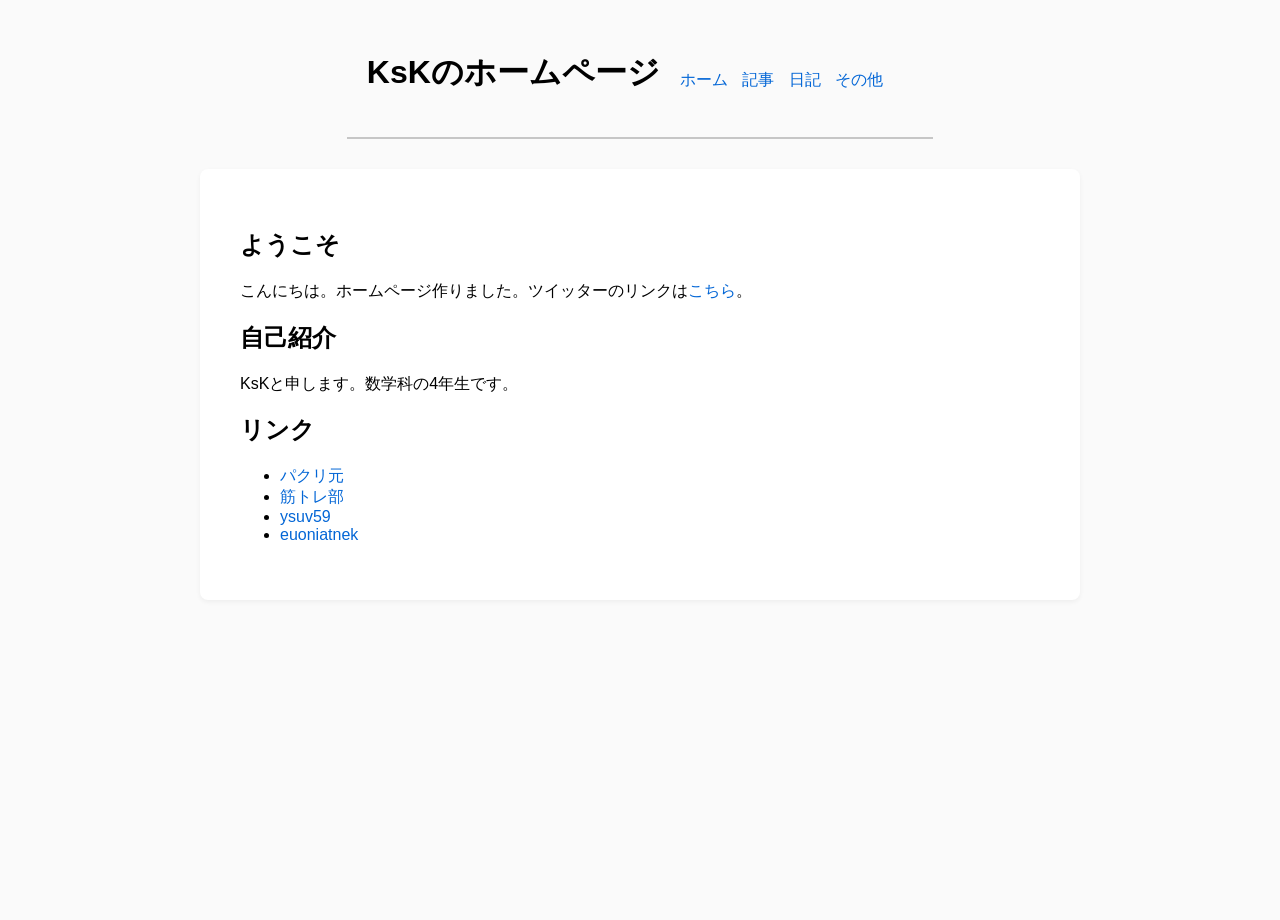
==== index.html @ 648a5b60 "url" ====
<!DOCTYPE html>
<html lang="ja">
<meta name="viewport" content="width=device-width, initial-scale=1.0">
<link rel="stylesheet" href="style.css">
<head>
    <meta charset="UTF-8">
    <title>KsKのホームページ</title>
</head>
<body>
    <header>
        <h1>KsKのホームページ</h1>
        <nav id="navLink"></nav>
    </header>
    <main>
        <h2>ようこそ</h2>
        <p>こんにちは。ホームページ作りました。ツイッターのリンクは<a href="https://x.com/"target="_blank">こちら</a>。</p>
        <h2>自己紹介</h2>
        <p>KsKと申します。数学科の4年生です。</p>
        <h2>リンク</h2>
        <ul>
            <li><a href="https://zig3014.github.io/" target="_blank">パクリ元</a></li>
            <li><a href="https://warabimochi23.github.io/math-muscle-club/" target="_blank">筋トレ部</a></li>
            <li><a href="https://ysuv59.github.io" target="_blank">ysuv59</a></li>
            <li><a href="https://euoniatnek.github.io" target="_blank">euoniatnek</a></li>
        </ul>
    </main>
<script src="navLink.js"></script>
</body>
</html>
---- style.css ----
body {
    margin: 10px; padding: 0px; min-height: 100vh;
    display: flex;  align-items: center;
    flex-direction: column; background-color: #fafafa;
    color: black; font-family: sans-serif;
}

/* コンテンツを中央に寄せ、幅を制限する（これがレイアウトの肝です）←ほーん */
header, main {
    max-width: 800px; /* 横幅の最大値 */
    margin: 0 auto;   /* 左右の余白を自動にして中央揃え */
    padding: 20px;
}
#navLink {
    align-self: flex-end; /* bodyの「中央寄せ」を無視して、自分だけ右端に寄る */
    /*margin-left: auto;*/
} 

nav ul {
    list-style: none;
    padding: 10px 20px;
}
nav ul li {
    display: inline;
    margin-right: 10px;
}
a {
    margin-left: 0px;
    text-decoration: none;
    color: #0366d6;
}
a:hover {
    text-decoration: underline;
}

/* ヘッダーの装飾 */
header {
    border-bottom: 2px solid #c6c6c6;
    display: flex;
    justify-content: space-between;
    align-items: center;
}
main {
    background-color: #ffffff;
    margin-top: 30px;
    padding: 40px;
    width : 800px;
    border-radius: 8px; /* 角を少し丸くする */
    box-shadow: 0 2px 5px rgba(0,0,0,0.05); /* うっすらと影をつける */
}
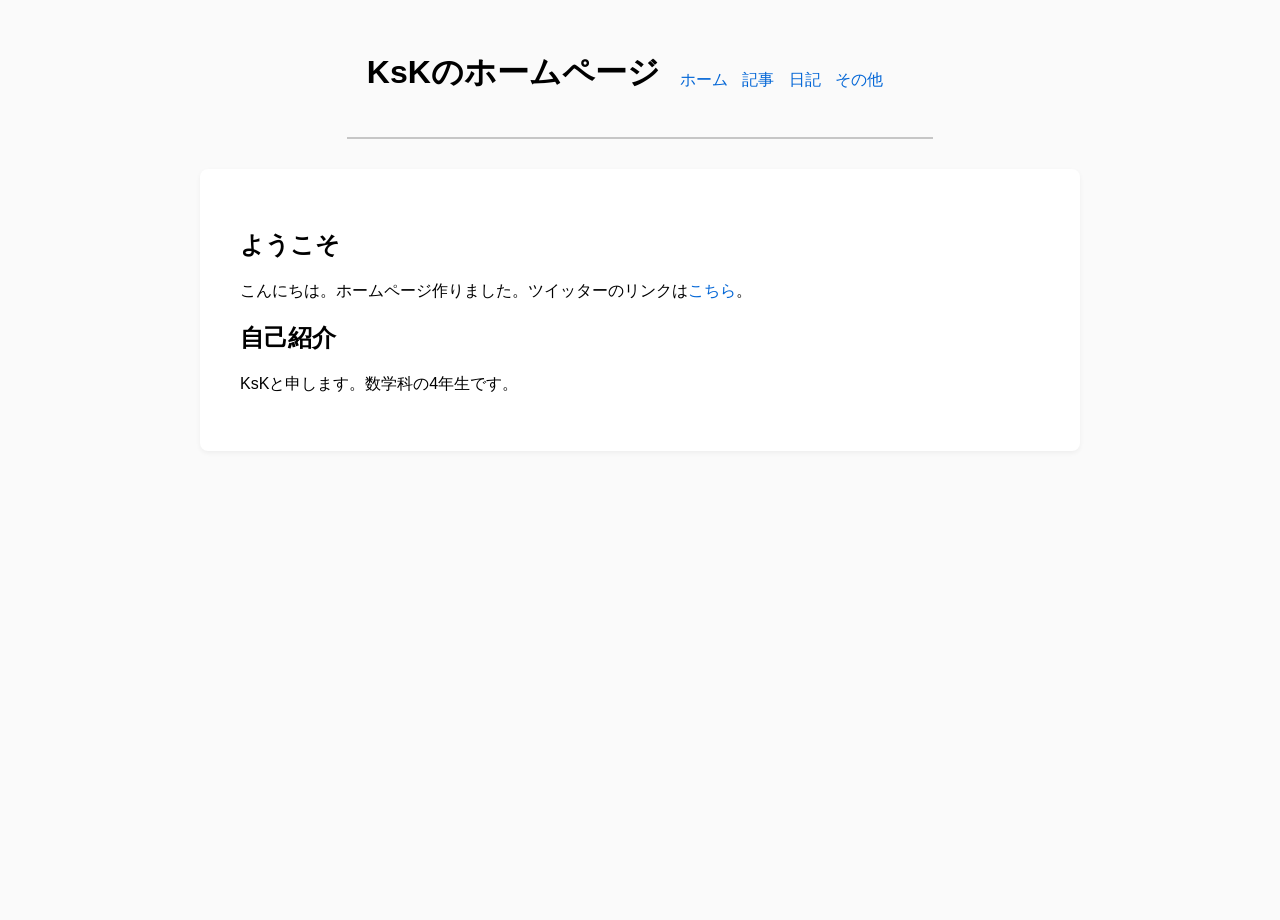
==== commit 3ce45a7c: "cd" ====
--- a/index.html
+++ b/index.html
@@ -16,13 +16,6 @@
         <p>こんにちは。ホームページ作りました。ツイッターのリンクは<a href="https://x.com/"target="_blank">こちら</a>。</p>
         <h2>自己紹介</h2>
         <p>KsKと申します。数学科の4年生です。</p>
-        <h2>リンク</h2>
-        <ul>
-            <li><a href="https://zig3014.github.io/" target="_blank">パクリ元</a></li>
-            <li><a href="https://warabimochi23.github.io/math-muscle-club/" target="_blank">筋トレ部</a></li>
-            <li><a href="https://ysuv59.github.io" target="_blank">ysuv59</a></li>
-            <li><a href="https://euoniatnek.github.io" target="_blank">euoniatnek</a></li>
-        </ul>
     </main>
 <script src="navLink.js"></script>
 </body>
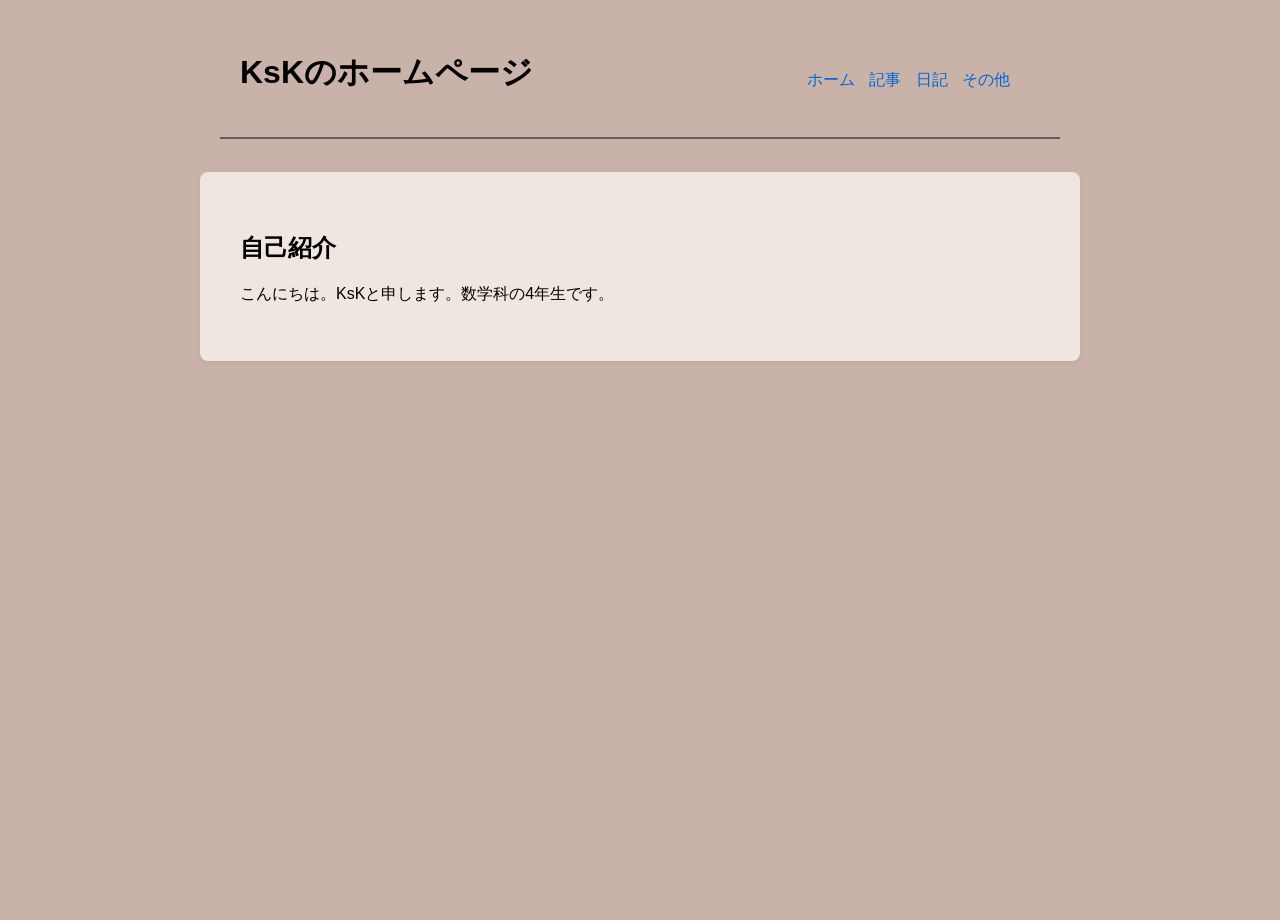
==== commit 55596fe3: "K" ====
--- a/index.html
+++ b/index.html
@@ -12,10 +12,8 @@
         <nav id="navLink"></nav>
     </header>
     <main>
-        <h2>ようこそ</h2>
-        <p>こんにちは。ホームページ作りました。ツイッターのリンクは<a href="https://x.com/"target="_blank">こちら</a>。</p>
         <h2>自己紹介</h2>
-        <p>KsKと申します。数学科の4年生です。</p>
+        <p>こんにちは。KsKと申します。数学科の4年生です。</p>
     </main>
 <script src="navLink.js"></script>
 </body>
--- a/style.css
+++ b/style.css
@@ -1,13 +1,19 @@
+:root {
+  --background-color: #c9b3a9;   /* 背景の色 */
+  --article-color: #eee6df; /* 文字が乗るところの色*/
+}
+
 body {
     margin: 10px; padding: 0px; min-height: 100vh;
     display: flex;  align-items: center;
-    flex-direction: column; background-color: #fafafa;
+    flex-direction: column; background-color: var(--background-color);
     color: black; font-family: sans-serif;
 }
 
 /* コンテンツを中央に寄せ、幅を制限する（これがレイアウトの肝です）←ほーん */
 header, main {
     max-width: 800px; /* 横幅の最大値 */
+    width: 100%;
     margin: 0 auto;   /* 左右の余白を自動にして中央揃え */
     padding: 20px;
 }
@@ -35,16 +41,82 @@
 
 /* ヘッダーの装飾 */
 header {
-    border-bottom: 2px solid #c6c6c6;
+    border-bottom: 2px solid #333333aa;/*#c6c6c6e8*/
     display: flex;
     justify-content: space-between;
     align-items: center;
+    margin-bottom: 3px;
 }
-main {
-    background-color: #ffffff;
+main, .panel {
+    background-color: var(--article-color);
     margin-top: 30px;
     padding: 40px;
     width : 800px;
+    max-width: 90%;
     border-radius: 8px; /* 角を少し丸くする */
     box-shadow: 0 2px 5px rgba(0,0,0,0.05); /* うっすらと影をつける */
-}+}
+
+
+
+/*絵をうっすら載せる*/
+.withBgImage {
+  /* 重ね合わせの基準位置を設定 */
+  position: relative;
+  overflow: hidden; /* 画像がはみ出さないように処理 */
+}
+
+/* 2. 背景画像を半透明にして重ねる */
+.withBgImage::before {
+  content: "";
+  position: absolute;
+  top: 0;
+  left: 0;
+  width: 100%;
+  height: 100%;
+
+  background-image: url('images/20261006.png');
+  background-repeat: repeat;
+  background-size: 800px;
+  background-position: center;
+
+  /* 3. 透明度の指定（0.0完全透明 〜 1.0完全不透明） */
+  opacity: 0.2;
+}
+
+/* 3. 中身のテキストを最前面に持ってくる */
+.withBgImage * {
+  position: relative;
+  z-index: 1;
+}
+
+
+
+/* 日記のタグ用 */
+.filter-buttons .filter-btn, .year-buttons button, .month-buttons button {
+    padding: 6px 12px;
+    margin-right: 4px;
+    border: 1px solid #ccc;
+    background: #f8f8f8;
+    cursor: pointer;
+    border-radius: 4px;
+}
+.filter-buttons .filter-btn.active, .year-buttons .active, .month-buttons .active {
+    background: #007bff;
+    color: #fff;
+    border-color: #007bff;
+}
+.tag-badge {
+  font-size: 0.75rem;
+  background-color: #d4ce99;
+  color: #5c5998;
+  padding: 2px 8px;
+  border-radius: 12px;
+  margin-left: 6px;
+}
+
+/* 非表示用のクラス */
+.hidden {
+    display: none;
+}
+/*日記の日付用*/
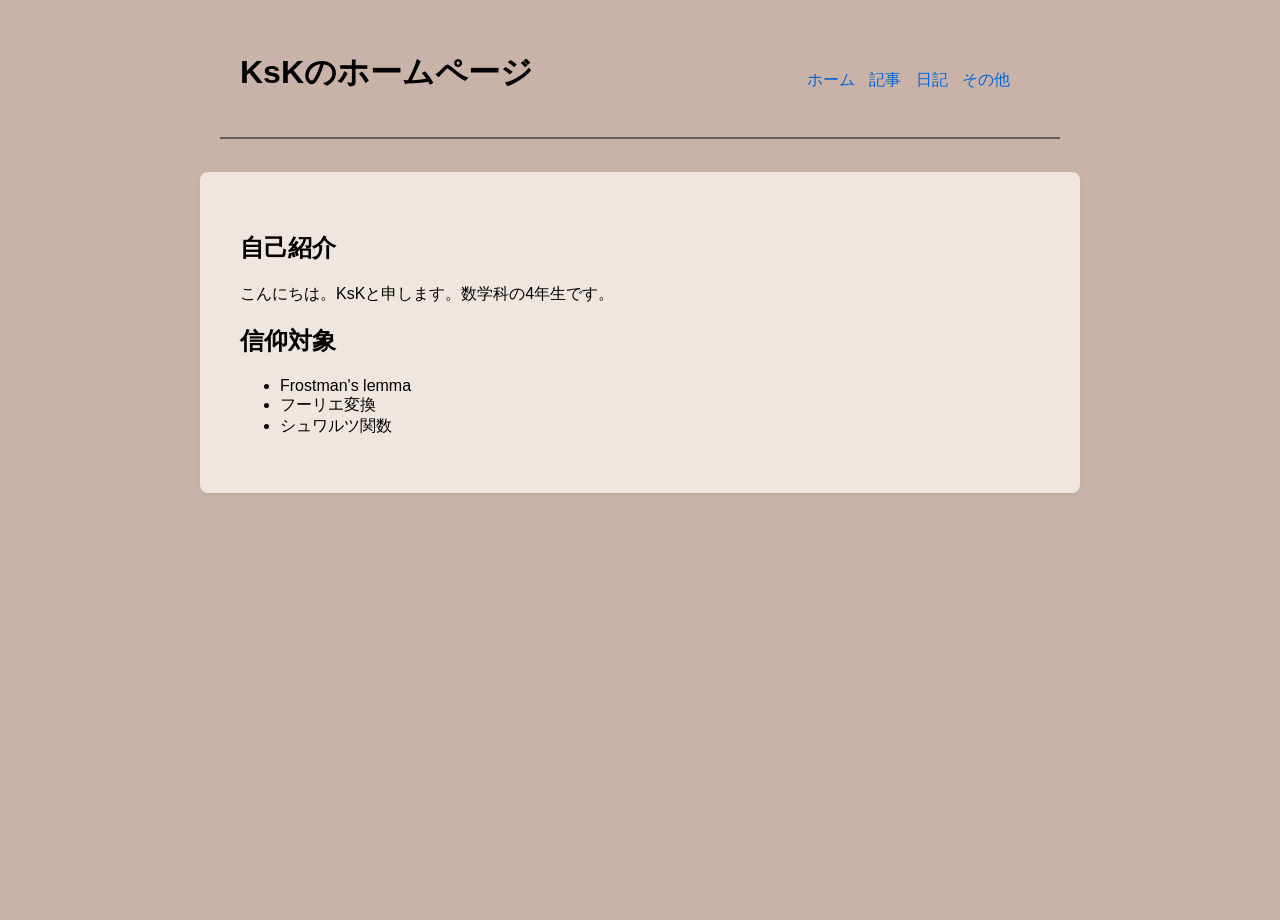
==== commit 51d0c67d: "K" ====
--- a/index.html
+++ b/index.html
@@ -14,6 +14,12 @@
     <main>
         <h2>自己紹介</h2>
         <p>こんにちは。KsKと申します。数学科の4年生です。</p>
+        <h2>信仰対象</h2>
+        <ul>
+        <li>Frostman's lemma</li>
+        <li>フーリエ変換</li>
+        <li>シュワルツ関数</li>
+        </ul>
     </main>
 <script src="navLink.js"></script>
 </body>
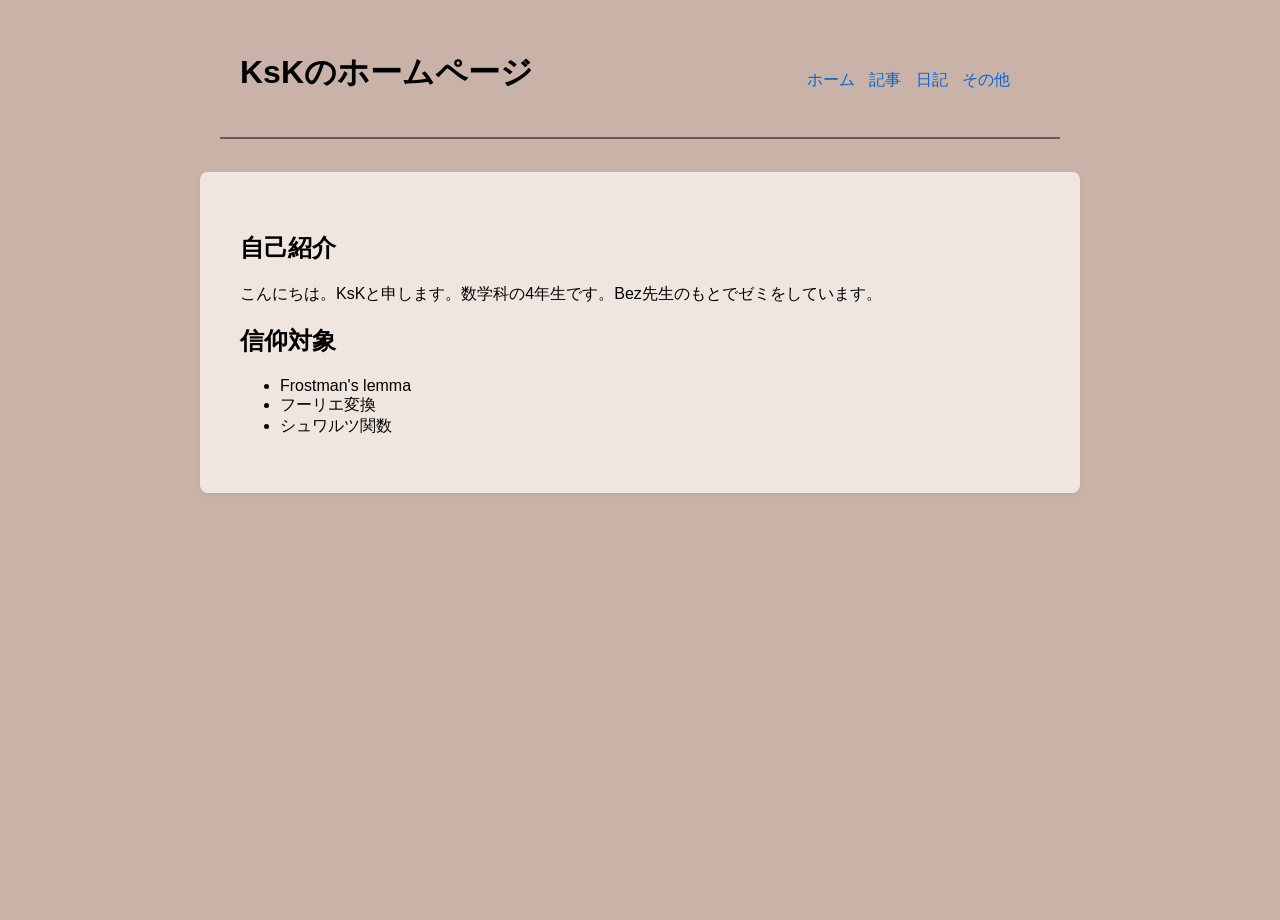
==== commit 9957f30d: "K" ====
--- a/index.html
+++ b/index.html
@@ -13,7 +13,7 @@
     </header>
     <main>
         <h2>自己紹介</h2>
-        <p>こんにちは。KsKと申します。数学科の4年生です。</p>
+        <p>こんにちは。KsKと申します。数学科の4年生です。Bez先生のもとでゼミをしています。</p>
         <h2>信仰対象</h2>
         <ul>
         <li>Frostman's lemma</li>
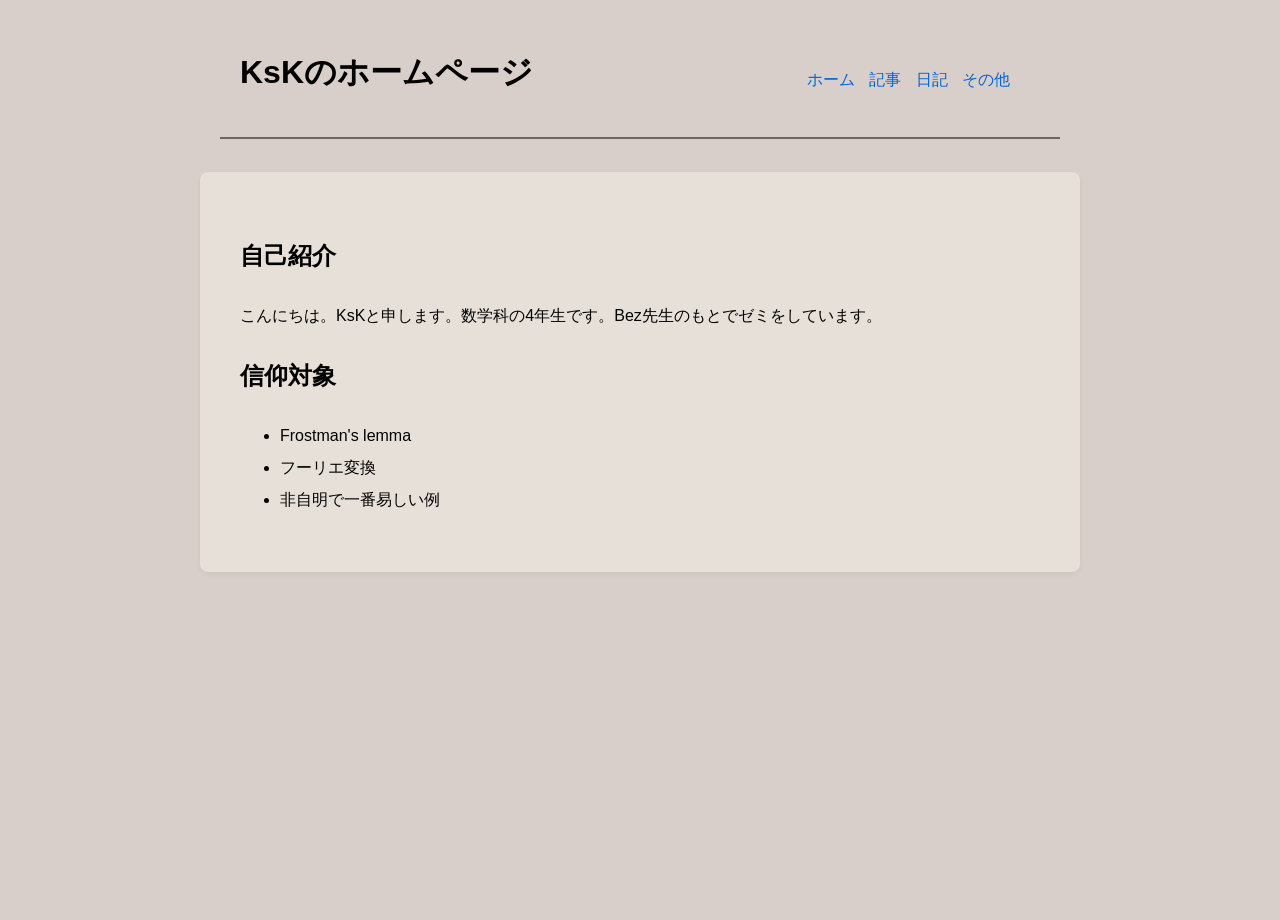
==== commit 741239f0: "K" ====
--- a/index.html
+++ b/index.html
@@ -18,7 +18,7 @@
         <ul>
         <li>Frostman's lemma</li>
         <li>フーリエ変換</li>
-        <li>シュワルツ関数</li>
+        <li>非自明で一番易しい例</li>
         </ul>
     </main>
 <script src="navLink.js"></script>
--- a/style.css
+++ b/style.css
@@ -1,6 +1,6 @@
 :root {
-  --background-color: #c9b3a9;   /* 背景の色 */
-  --article-color: #eee6df; /* 文字が乗るところの色*/
+  --background-color: #d8ceca;   /* 背景の色 */
+  --article-color: #e6e0d8; /* 文字が乗るところの色*/
 }
 
 body {
@@ -55,6 +55,7 @@
     max-width: 90%;
     border-radius: 8px; /* 角を少し丸くする */
     box-shadow: 0 2px 5px rgba(0,0,0,0.05); /* うっすらと影をつける */
+    line-height: 2;
 }
 
 
@@ -75,7 +76,7 @@
   width: 100%;
   height: 100%;
 
-  background-image: url('images/20261006.png');
+  background-image: url('images/20261008.png');
   background-repeat: repeat;
   background-size: 800px;
   background-position: center;
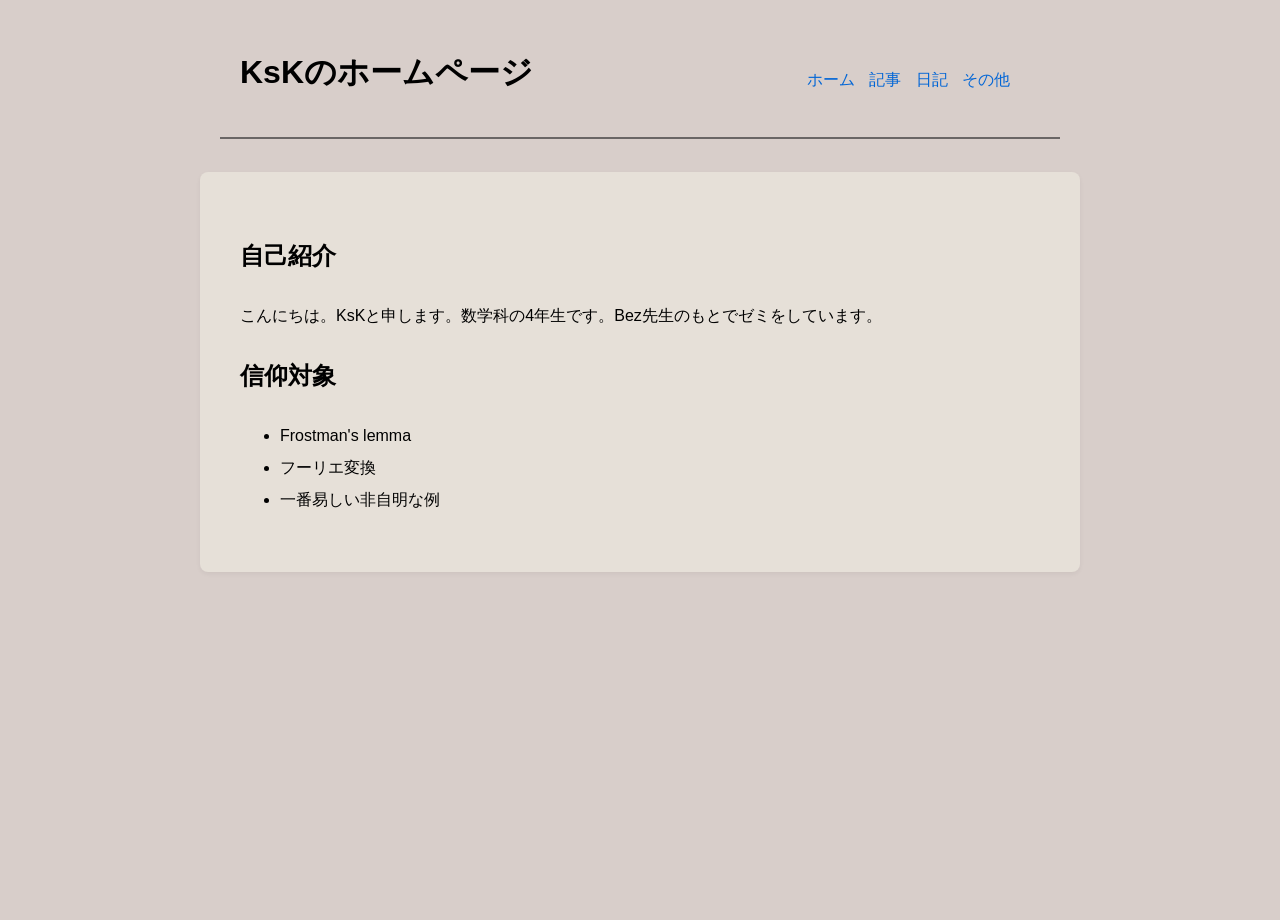
==== commit 0a976842: "K" ====
--- a/index.html
+++ b/index.html
@@ -18,7 +18,7 @@
         <ul>
         <li>Frostman's lemma</li>
         <li>フーリエ変換</li>
-        <li>非自明で一番易しい例</li>
+        <li>一番易しい非自明な例</li>
         </ul>
     </main>
 <script src="navLink.js"></script>
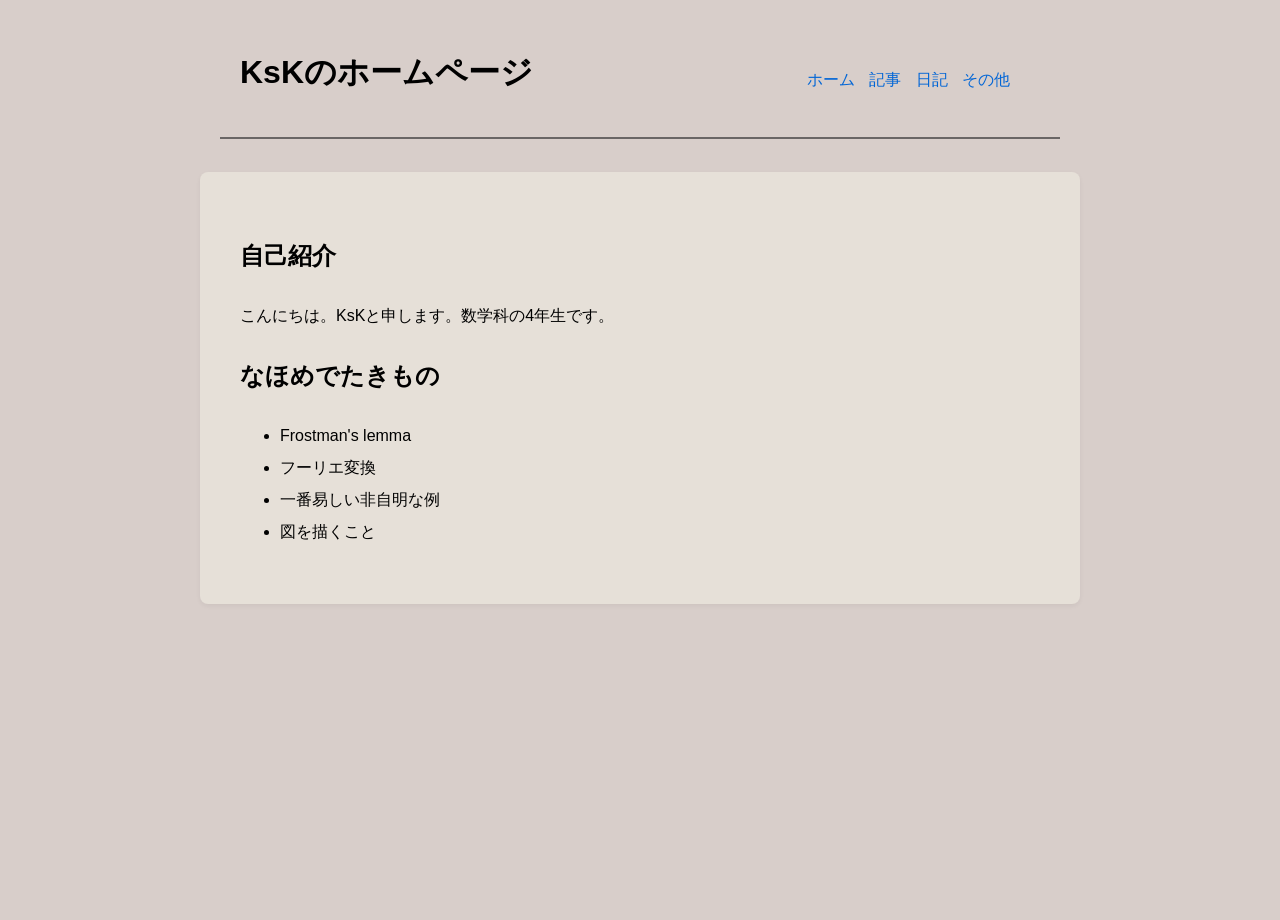
==== commit de511cf1: "K" ====
--- a/index.html
+++ b/index.html
@@ -13,12 +13,13 @@
     </header>
     <main>
         <h2>自己紹介</h2>
-        <p>こんにちは。KsKと申します。数学科の4年生です。Bez先生のもとでゼミをしています。</p>
-        <h2>信仰対象</h2>
+        <p>こんにちは。KsKと申します。数学科の4年生です。</p>
+        <h2>なほめでたきもの</h2>
         <ul>
         <li>Frostman's lemma</li>
         <li>フーリエ変換</li>
         <li>一番易しい非自明な例</li>
+        <li>図を描くこと</li>
         </ul>
     </main>
 <script src="navLink.js"></script>
